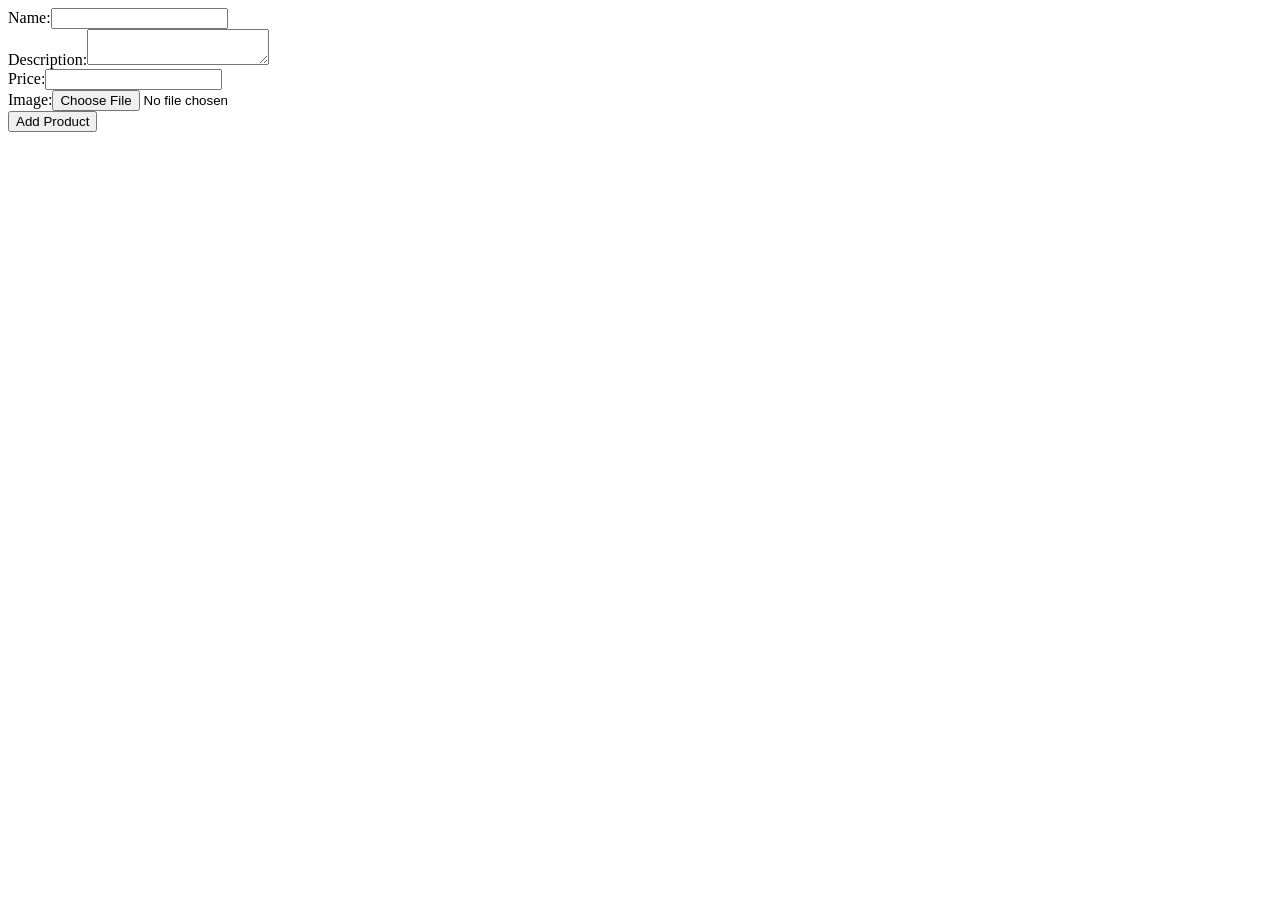
==== onlinemarketplace/src/main/resources/templates/addProductForm.html @ b16ffb4a "add product page added" ====
<!DOCTYPE html>
<html lang="en" xmlns:th="http://www.thymeleaf.org">
<head>
    <meta charset="UTF-8">
    <title>Add Product</title>
</head>
<body>
<form th:action="@{/product/{uid (uid=1)}" th:object="${product}" method="post" enctype="multipart/form-data">
    Name:<input type="text" th:field="*{name}"/><br />
    Description:<textarea th:field="*{description}"></textarea><br />
    Price:<input type="text" th:field="*{price}"/><br />
    Image:<input type="file"  th:field="*{productImage}"/><br />
    <input type="submit" value="Add Product"/><br />

</form>

</body>
</html>
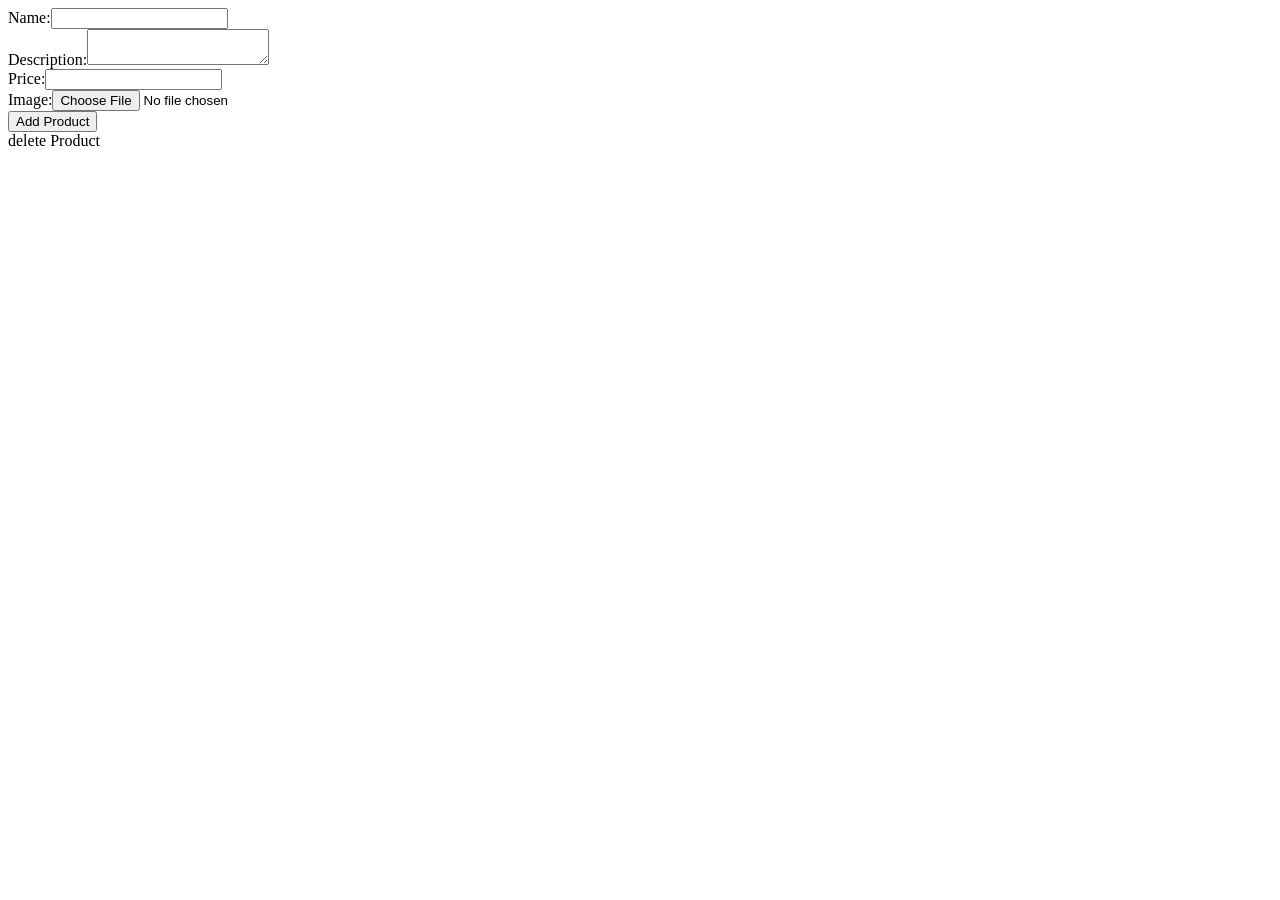
==== commit 604bee17: "Merge branch 'master' into sandeep" ====
--- a/onlinemarketplace/src/main/resources/templates/addProductForm.html
+++ b/onlinemarketplace/src/main/resources/templates/addProductForm.html
@@ -5,7 +5,7 @@
     <title>Add Product</title>
 </head>
 <body>
-<form th:action="@{/product/{uid (uid=1)}" th:object="${product}" method="post" enctype="multipart/form-data">
+<form th:action="@{/product/{uid}/update{pid}(uid=${user.id})(pid=${product.id})}" th:object="${addproduct}" method="post" enctype="multipart/form-data">
     Name:<input type="text" th:field="*{name}"/><br />
     Description:<textarea th:field="*{description}"></textarea><br />
     Price:<input type="text" th:field="*{price}"/><br />
@@ -14,5 +14,7 @@
 
 </form>
 
+<a th:href="/product/delete/{pid}(pid=${product.id})">delete Product</a>
+
 </body>
 </html>
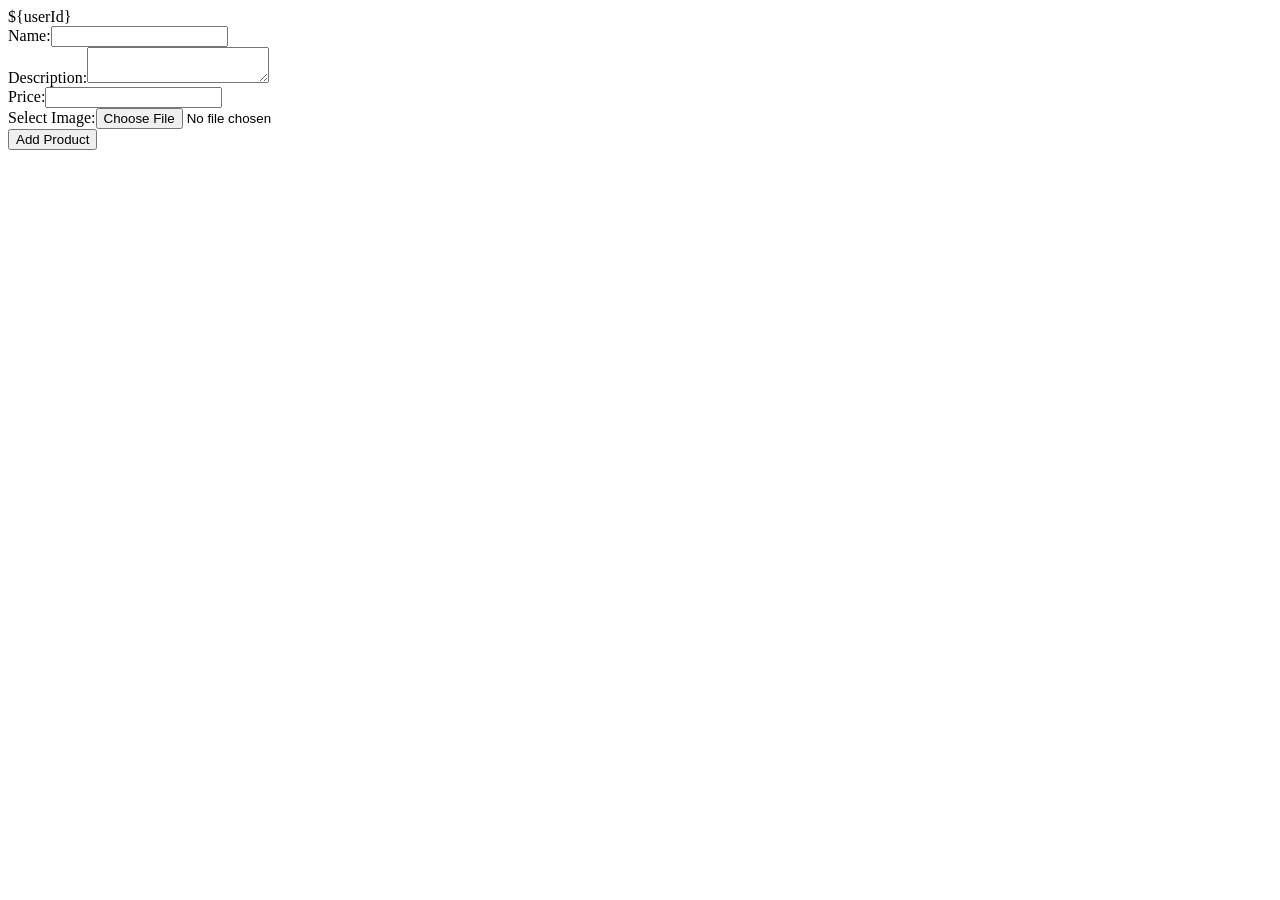
==== commit 3942522e: "new features" ====
--- a/onlinemarketplace/src/main/resources/templates/addProductForm.html
+++ b/onlinemarketplace/src/main/resources/templates/addProductForm.html
@@ -5,16 +5,18 @@
     <title>Add Product</title>
 </head>
 <body>
-<form th:action="@{/product/{uid}/update{pid}(uid=${user.id})(pid=${product.id})}" th:object="${addproduct}" method="post" enctype="multipart/form-data">
+
+${userId}
+<form th:action="@{/product/?uid=1L}" th:object="${newProduct}" method="post" enctype="multipart/form-data">
     Name:<input type="text" th:field="*{name}"/><br />
     Description:<textarea th:field="*{description}"></textarea><br />
     Price:<input type="text" th:field="*{price}"/><br />
-    Image:<input type="file"  th:field="*{productImage}"/><br />
+    Select Image:<input type="file"  name="file"/><br />
     <input type="submit" value="Add Product"/><br />
 
 </form>
 
-<a th:href="/product/delete/{pid}(pid=${product.id})">delete Product</a>
+<!--<a th:href="@{/product/delete/{pid}(pid=${product.id})}">delete Product</a>-->
 
 </body>
 </html>
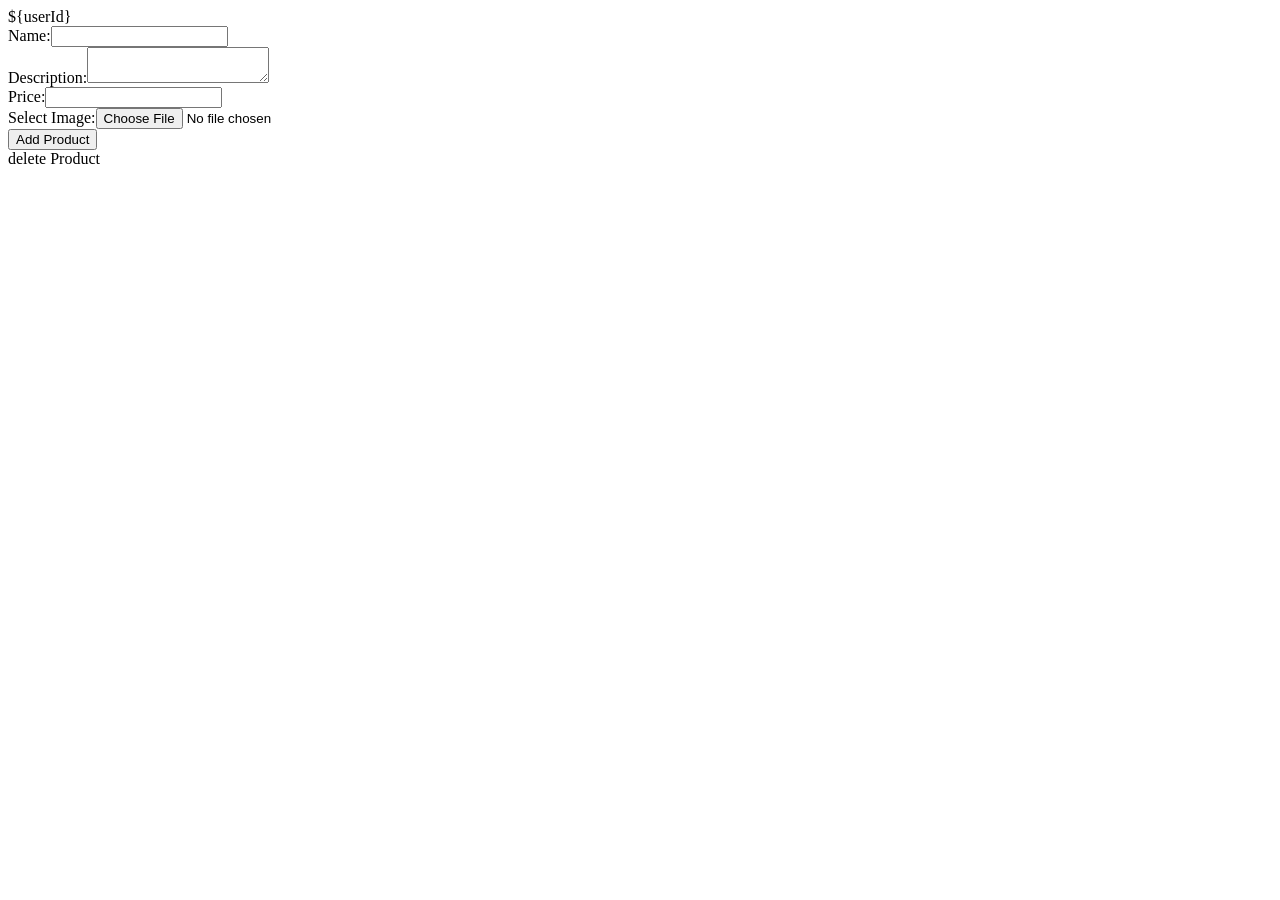
==== commit ff9bea60: "product updated" ====
--- a/onlinemarketplace/src/main/resources/templates/addProductForm.html
+++ b/onlinemarketplace/src/main/resources/templates/addProductForm.html
@@ -16,7 +16,8 @@
 
 </form>
 
-<!--<a th:href="@{/product/delete/{pid}(pid=${product.id})}">delete Product</a>-->
+<a th:href="@{/}">delete Product</a>
+
 
 </body>
 </html>
